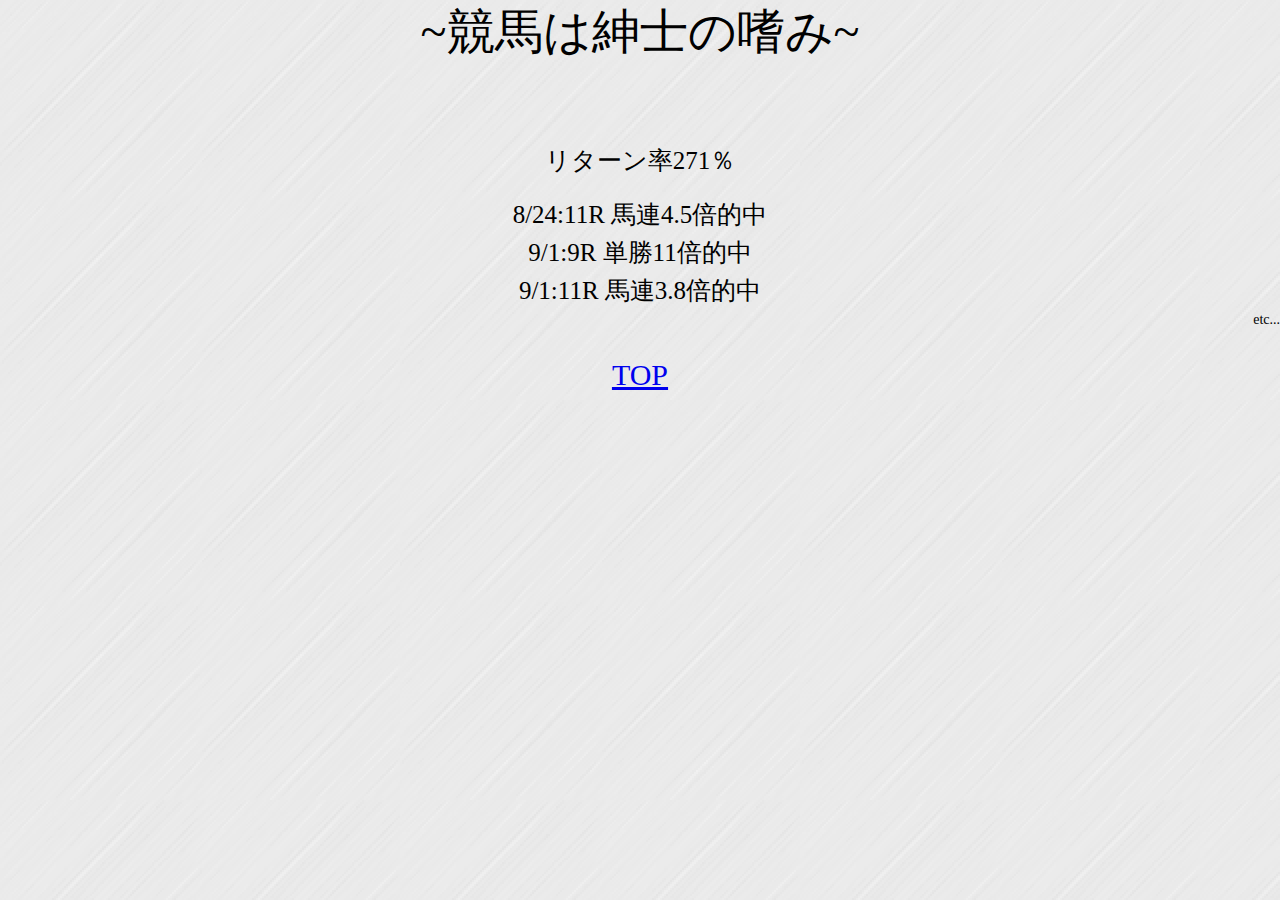
==== keiba.html @ fe0029bb "new" ====
<!DOCTYPE html>
<html lang="en" dir="ltr">
  <head>
    <meta charset="utf-8">
    <!--外部リンク-->
      <link rel = "stylesheet" href = "style.css">
      <script src="java.js"></script>
    <title></title>
  </head>
  <body>
  <body background="image/back.png">
  <center><font size = "7">~競馬は紳士の嗜み~</font></center><br>
    <center>
    <font color="#ff0000" size="7">
    <span id="blink1041">2019年小倉競馬成績</span>
    <script>with(blink1041)id='',style.opacity=1,setInterval(function(){style.opacity^=1},500)</script>
  </font>
  <div id ="outcome">
  <h1>リターン率271％</h1>
  <br>
  <h1>8/24:11R 馬連4.5倍的中</h1>
  <h1>9/1:9R 単勝11倍的中</h1>
  <h1>9/1:11R 馬連3.8倍的中</h1>
</center>
<h2 align = "right">etc...</h2>
</div>
  <div id = footer>
  <a href = "index.html"style="text-align:right">TOP</a>
</div>
  </body>
</html>
---- style.css ----
@charset "UTF-8";

html, body, div, tr, th, td, h1, h2, h3, p, a, center, table{
    margin: 0;
    padding: 0;
    border: 0;
    outline: 0;
    font: inherit;
    font-size: 100%;
    vertical-align: baseline;
}
body{line-height: 1;}
table{
  border-collapse: collapse;
  border-spacing: 0;
}

body{
  font: 14px "ヒラギノ明朝　pro W3","Hiragino Mincho Pro"
}

#main{
      width:700px;
      float: right

}
#side{
      width:160px;
      font-size:20px;
      margin-left:30px;
      float: left;
    }

#wrapper{
        width:900px;
        padding;30px;
        margin: 0 auto;
        overflow: hidden
    }


  #main h1{
    font-size:35px;
    margin-bottom:5px;
  }
  #main p {
    font-size:25px;
    margin-bottom: 7px
  }

  #side p{
    font-size:15px
  }

  #footer{
    text-align:center;
    font-size: 30px;
    margin-top:30px;
  }

#outcome h1{
  font-size: 25px;
  margin-bottom: 5px;
}

#outcome h2{
  font-size: 15px
}

#spec h1{
  color: red;
  font-size:40px;
  margin-bottom:10px
}

#spec h2{
  font-size: 25px;
  margin-bottom: 5px;
}

#discord a{
  font-size: 20px
}
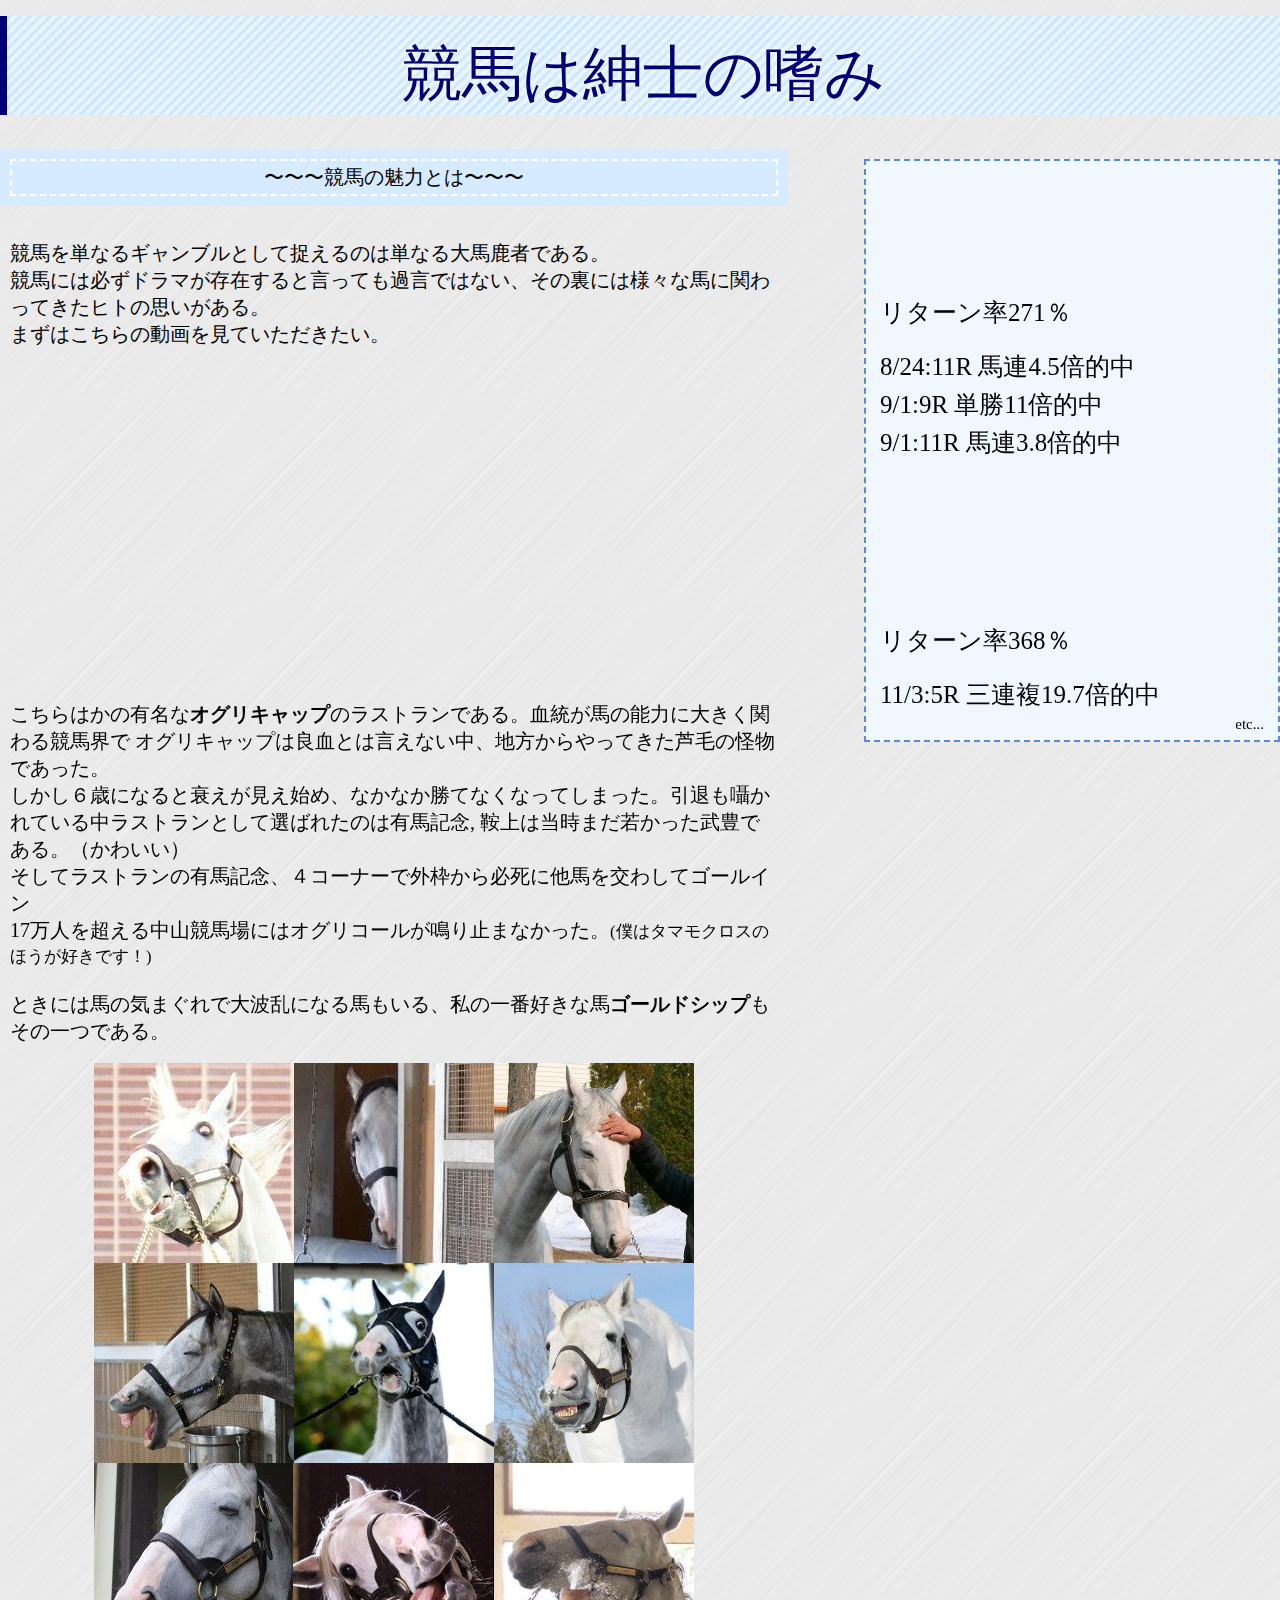
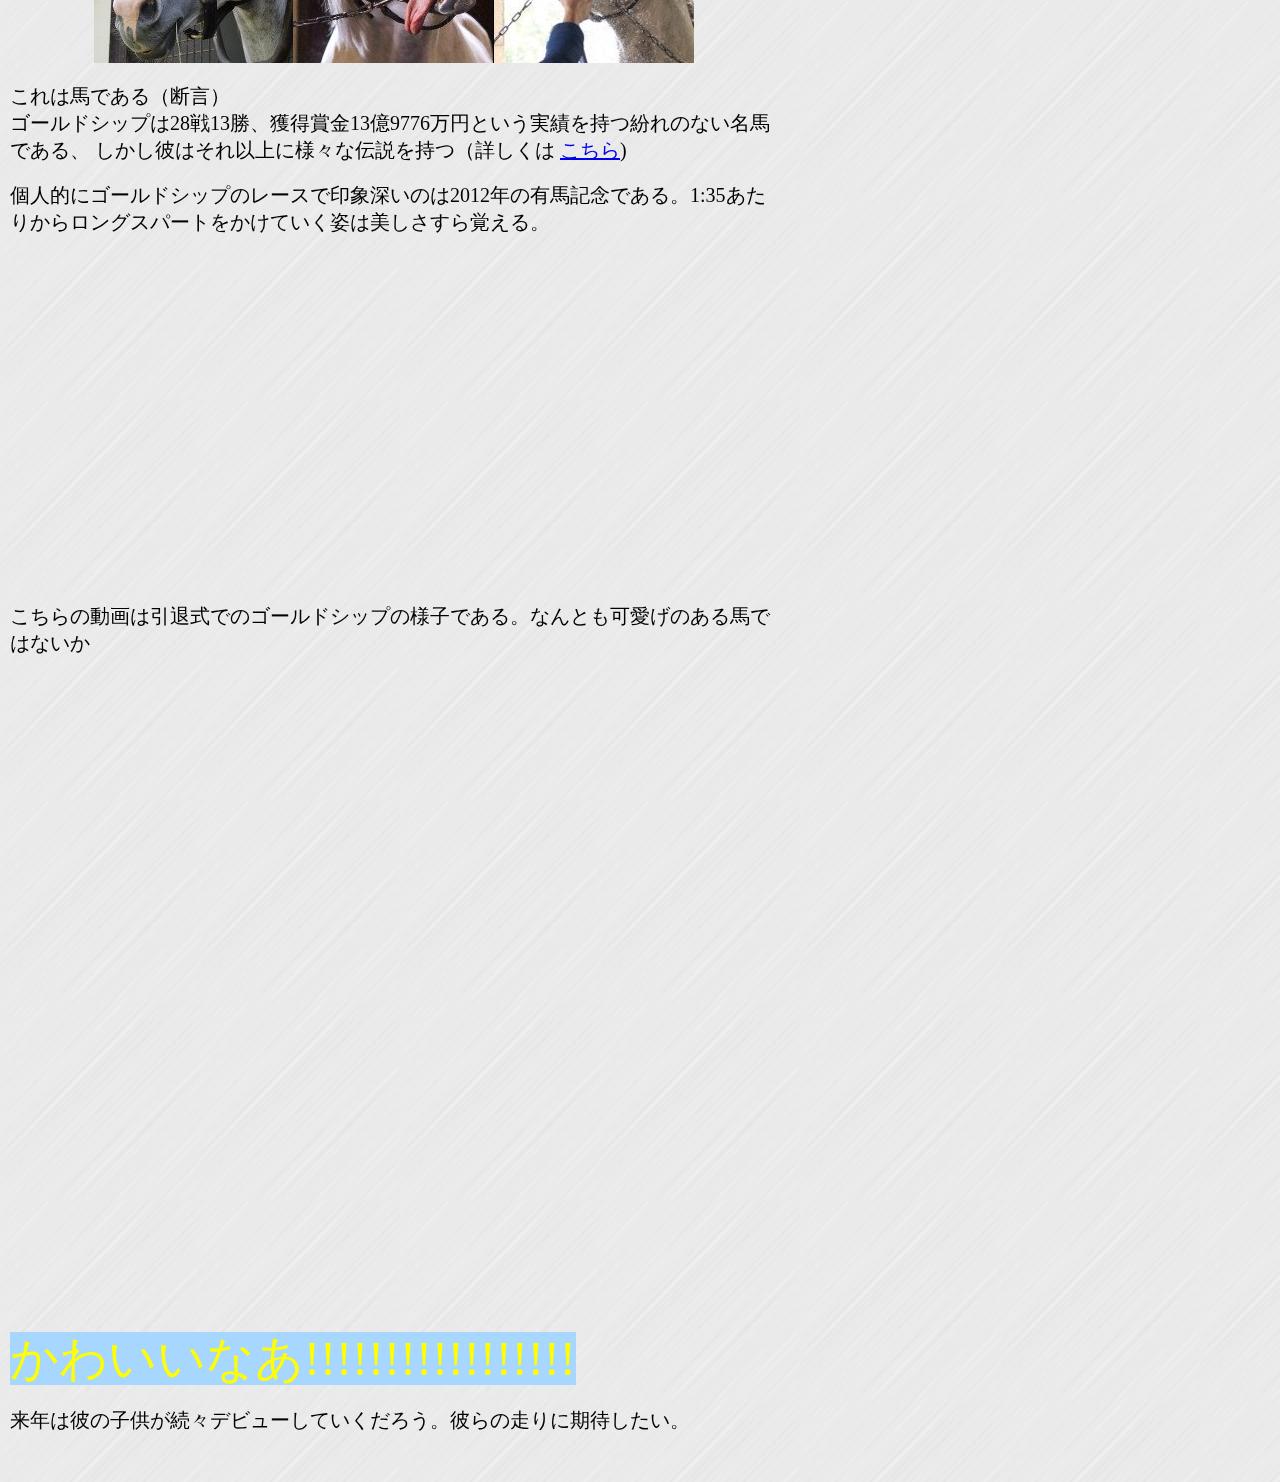
==== commit 9f8e9259: "modify" ====
--- a/keiba.html
+++ b/keiba.html
@@ -9,23 +9,90 @@
   </head>
   <body>
   <body background="image/back.png">
-  <center><font size = "7">~競馬は紳士の嗜み~</font></center><br>
-    <center>
-    <font color="#ff0000" size="7">
-    <span id="blink1041">2019年小倉競馬成績</span>
-    <script>with(blink1041)id='',style.opacity=1,setInterval(function(){style.opacity^=1},500)</script>
-  </font>
-  <div id ="outcome">
-  <h1>リターン率271％</h1>
-  <br>
-  <h1>8/24:11R 馬連4.5倍的中</h1>
-  <h1>9/1:9R 単勝11倍的中</h1>
-  <h1>9/1:11R 馬連3.8倍的中</h1>
-</center>
-<h2 align = "right">etc...</h2>
-</div>
-  <div id = footer>
-  <a href = "index.html"style="text-align:right">TOP</a>
+    <br>
+  <div id = "keibatytle">
+  　<center><p>競馬は紳士の嗜み</p></center>
+  </div><br>
+  <div id ="keiba">
+    <div id = "intro">
+      <center><div id ="fascinate"><p>〜〜〜競馬の魅力とは〜〜〜</p></div></center>
+      <br>
+      <p>競馬を単なるギャンブルとして捉えるのは単なる大馬鹿者である。<br>
+      競馬には必ずドラマが存在すると言っても過言ではない、その裏には様々な馬に関わってきたヒトの思いがある。<br>
+      まずはこちらの動画を見ていただきたい。
+    　</p>
+    　<br>
+      <center><iframe width="560" height="315" src="https://www.youtube.com/embed/cjwwgdqNIKU" frameborder="0" allow="accelerometer; autoplay; encrypted-media; gyroscope; picture-in-picture" allowfullscreen></iframe></center>
+      <br>
+      <p>こちらはかの有名な<b>オグリキャップ</b>のラストランである。血統が馬の能力に大きく関わる競馬界で
+      オグリキャップは良血とは言えない中、地方からやってきた芦毛の怪物であった。<br>
+      しかし６歳になると衰えが見え始め、なかなか勝てなくなってしまった。引退も囁かれている中ラストランとして選ばれたのは有馬記念,
+      鞍上は当時まだ若かった武豊である。（かわいい）<br>
+      そしてラストランの有馬記念、４コーナーで外枠から必死に他馬を交わしてゴールイン<br>
+      17万人を超える中山競馬場にはオグリコールが鳴り止まなかった。<small>(僕はタマモクロスのほうが好きです！)</small>
+      <br>
+      <br>
+      <div id = "goldship">
+      <p>
+      ときには馬の気まぐれで大波乱になる馬もいる、私の一番好きな馬<b>ゴールドシップ</b>もその一つである。
+    　</p>
+    　<br>
+      <p><center><img src = "image/goldship.png"></center></p>
+      <br>
+      <p>これは馬である（断言）
+      <br>
+      ゴールドシップは28戦13勝、獲得賞金13億9776万円という実績を持つ紛れのない名馬である、
+      しかし彼はそれ以上に様々な伝説を持つ（詳しくは <a href = "https://dic.nicovideo.jp/a/%E3%82%B4%E3%83%BC%E3%83%AB%E3%83%89%E3%82%B7%E3%83%83%E3%83%97">こちら</a>)
+    　</p>
+    　<br>
+      <p>個人的にゴールドシップのレースで印象深いのは2012年の有馬記念である。1:35あたりからロングスパートをかけていく姿は美しさすら覚える。
+      </p>
+      <br>
+      <center>
+      <iframe width="560" height="315" src="https://www.youtube.com/embed/y-RcnYDPARw?start=152" frameborder="0" allow="accelerometer; autoplay; encrypted-media; gyroscope; picture-in-picture" allowfullscreen></iframe>
+      </center>
+      <br>
+      <br>
+      <p>こちらの動画は引退式でのゴールドシップの様子である。なんとも可愛げのある馬ではないか</p><br>
+      <iframe width="560" height="315" src="https://www.youtube.com/embed/ck-FklT53LE" frameborder="0" allow="accelerometer; autoplay; encrypted-media; gyroscope; picture-in-picture" allowfullscreen></iframe>
+      <iframe width="560" height="315" src="https://www.youtube.com/embed/Ip1nVQQrYWg" frameborder="0" allow="accelerometer; autoplay; encrypted-media; gyroscope; picture-in-picture" allowfullscreen></iframe>
+      <br><br>
+      <font size = "7"  color = "#FFFF00">かわいいなあ!!!!!!!!!!!!!!!!!</font><br><br>
+      <p>来年は彼の子供が続々デビューしていくだろう。彼らの走りに期待したい。</p>
+      <br><br><br>
+      
+
+    </div>
+    </div>
+    <div id = "win">
+      <font color="#ff0000" size="7">
+        <span id="kokura">2019年小倉競馬成績</span>
+        <script>with(kokura)id='',style.opacity=1,setInterval(function(){style.opacity^=1},500)</script>
+      </font>
+      <div id ="outcome">
+        <h1>リターン率271％</h1>
+        <br>
+        <h1>8/24:11R 馬連4.5倍的中</h1>
+        <h1>9/1:9R 単勝11倍的中</h1>
+        <h1>9/1:11R 馬連3.8倍的中</h1>
+      </div>
+        <br>
+        <br>
+        <font color="#ff0000" size="7">
+          <span id="saga">2019年佐賀競馬成績</span>
+          <script>with(saga)id='',style.opacity=1,setInterval(function(){style.opacity^=1},500)</script>
+        </font>
+        <div id ="outcome">
+          <h1>リターン率368％</h1>
+          <br>
+          <h1>11/3:5R 三連複19.7倍的中</h1>
+          <h2 align = "right">etc...</h2>
+        </div>
+      </div>
+    </div>
+
+
+
 </div>
   </body>
 </html>
--- a/style.css
+++ b/style.css
@@ -16,26 +16,25 @@
 }
 
 body{
-  font: 14px "ヒラギノ明朝　pro W3","Hiragino Mincho Pro"
-}
+  font: 14px "ヒラギノ明朝　pro W3","Hiragino Mincho Pro";
+  height: 100%;
+}
+
+
 
 #main{
-      width:700px;
-      float: right
-
+    float: right;
+      width: 70%;
 }
 #side{
-      width:160px;
+      width: 25%;
       font-size:20px;
-      margin-left:30px;
+      margin-left:50px;
       float: left;
-    }
+}
 
 #wrapper{
-        width:900px;
-        padding;30px;
-        margin: 0 auto;
-        overflow: hidden
+      width:100%;
     }
 
 
@@ -52,12 +51,74 @@
     font-size:15px
   }
 
+
+
   #footer{
     text-align:center;
     font-size: 30px;
     margin-top:30px;
   }
 
+  #keibatytle{
+  color: #010079;
+  text-shadow: 0 0 5px white;
+  border-left: solid 7px #010079;
+  background: -webkit-repeating-linear-gradient(-45deg, #cce7ff, #cce7ff 3px,#e9f4ff 3px, #e9f4ff 7px);
+  background: repeating-linear-gradient(-45deg, #cce7ff, #cce7ff 3px,#e9f4ff 3px, #e9f4ff 7px);
+}
+
+  #keibatytle p{
+  font-size: 60px;
+  margin: 0;
+  margin: 0;
+}
+
+#keiba{
+  width: 100%;
+}
+#win {
+  float: right;
+  width: 30%;
+  padding: 0.5em 1em;
+  margin: 2em 0;
+  background: #f0f7ff;
+  border: dashed 2px #5b8bd0;
+}
+
+
+
+
+#intro{
+  float: left;
+  width: 60%;
+  margin-left: 10px;
+}
+
+#intro h1{
+  font-size: 35px;
+}
+
+#intro p{
+  font-size: 20px;
+}
+
+#intro font{
+   background: linear-gradient(transparent 0%, #a7d6ff 0%);
+}
+
+#fascinate{
+     padding: 0.2em 0.5em;
+     margin: 2em 0;
+     background: #d6ebff;
+     box-shadow: 0px 0px 0px 10px #d6ebff;
+     border: dashed 2px white;
+}
+
+#fascinate p{
+    margin: 0;
+    padding: 0;
+}
+
 #outcome h1{
   font-size: 25px;
   margin-bottom: 5px;
@@ -67,17 +128,190 @@
   font-size: 15px
 }
 
-#spec h1{
+#entire{
+  float: left;
+  width: 60%;
+}
+#entire p{
+  font-size: 25px;
+}
+#entire b{
+  font-size: 30px;
+}
+
+#F_tytle{
+  padding: 8px 19px;
+   margin: 2em 0;
+   color: #2c2c2f;
+   background: #cde4ff;
+   border-top: solid 5px #5989cf;
+   border-bottom: solid 5px #5989cf;
+}
+#F_tytle p{
+  font-size: 35px;
+}
+
+#advantage{
+  font-size: 30px;
+}
+
+#spec_tytle{
+  padding: 8px 19px;
+   margin: 2em 0;
+   color: #2c2c2f;
+   background: #cde4ff;
+   border-top: solid 5px #5989cf;
+   border-bottom: solid 5px #5989cf;
+}
+#spec_tytle p{
+  font-size: 35px;
+}
+#explain h1{
+  font-size: 30px;
+  color: red;
+}
+#PC {
+  width:auto 100%;
+}
+#PC {
+  float: right;
+  width: 35%;
+  padding: 0.5em 1em;
+  margin: 2em 0;
+  background: #f0f7ff;
+  border: dashed 2px #5b8bd0;
+}
+#PC h1{
   color: red;
   font-size:40px;
   margin-bottom:10px
 }
 
-#spec h2{
+#PC h2{
   font-size: 25px;
   margin-bottom: 5px;
 }
 
+#spec table{
+  font-size: 20px;
+
+}
+
 #discord a{
-  font-size: 20px
-}
+  font-size: 30px;
+}
+
+#NBA{
+  width: 100%;
+}
+#spurs_main{
+  height: 800px;
+}
+
+#Wizards_main{
+  height: 800px;
+}
+#spurs {
+  width: 70%;
+  float: left;
+}
+
+#spurs_twitter{
+  width: 30%;
+  float: right;
+}
+#spurs h1{
+  font-size: 35px;
+  color: black;
+  padding: 0.5em 0;
+  border-top: solid 3px ;
+  border-bottom: solid 3px ;
+}
+
+#spurs h2 {
+  font-size: 25px;
+  padding: 0.5em 1em;
+  margin: 2em 0;
+  color: #232323;
+  background: #fff8e8;
+  border-left: solid 10px #ffc06e;
+
+}
+
+#movie_Spurs{
+  font-size: 25px;
+}
+
+#Wizards {
+  width: 70%;
+  float: left;
+}
+
+#wizards_twitter{
+  width: 30%;
+  float: right;
+}
+#Wizards h1{
+  font-size: 35px;
+  color: black;
+  padding: 0.5em 0;
+  border-top: solid 3px ;
+  border-bottom: solid 3px ;
+}
+
+#Wizards h2{
+  font-size: 25px;
+  padding: 0.5em 1em;
+  margin: 2em 0;
+  color: #232323;
+  background: #fff8e8;
+  border-left: solid 10px #ffc06e;
+}
+
+#movie_Wizards{
+  font-size: 25px;
+}
+
+#NBA ul{
+  font-size: 25px;
+}
+
+#NBA a{
+  font-size : 30px;
+}
+
+#susume h1{
+  font-size: 30px;
+  color: #6cb4e4;
+  text-align: center;
+  padding: 0.25em;
+  border-top: solid 2px #6cb4e4;
+  border-bottom: solid 2px #6cb4e4;
+  background: -webkit-repeating-linear-gradient(-45deg, #f0f8ff, #f0f8ff 3px,#e9f4ff 3px, #e9f4ff 7px);
+  background: repeating-linear-gradient(-45deg, #f0f8ff, #f0f8ff 3px,#e9f4ff 3px, #e9f4ff 7px);
+}
+
+#susume h2{
+  font-size: 25px;
+  border-bottom: double 5px #FFC778;
+}
+
+#susume p ,li {
+  font-size: 20px;
+}
+
+#medaka {
+  width: auto 100%;
+}
+
+#susume {
+  width: 60%;
+  float: left;
+  margin-left: 10px;
+}
+
+#gallery{
+  width: 30%;
+  float: right;
+
+}
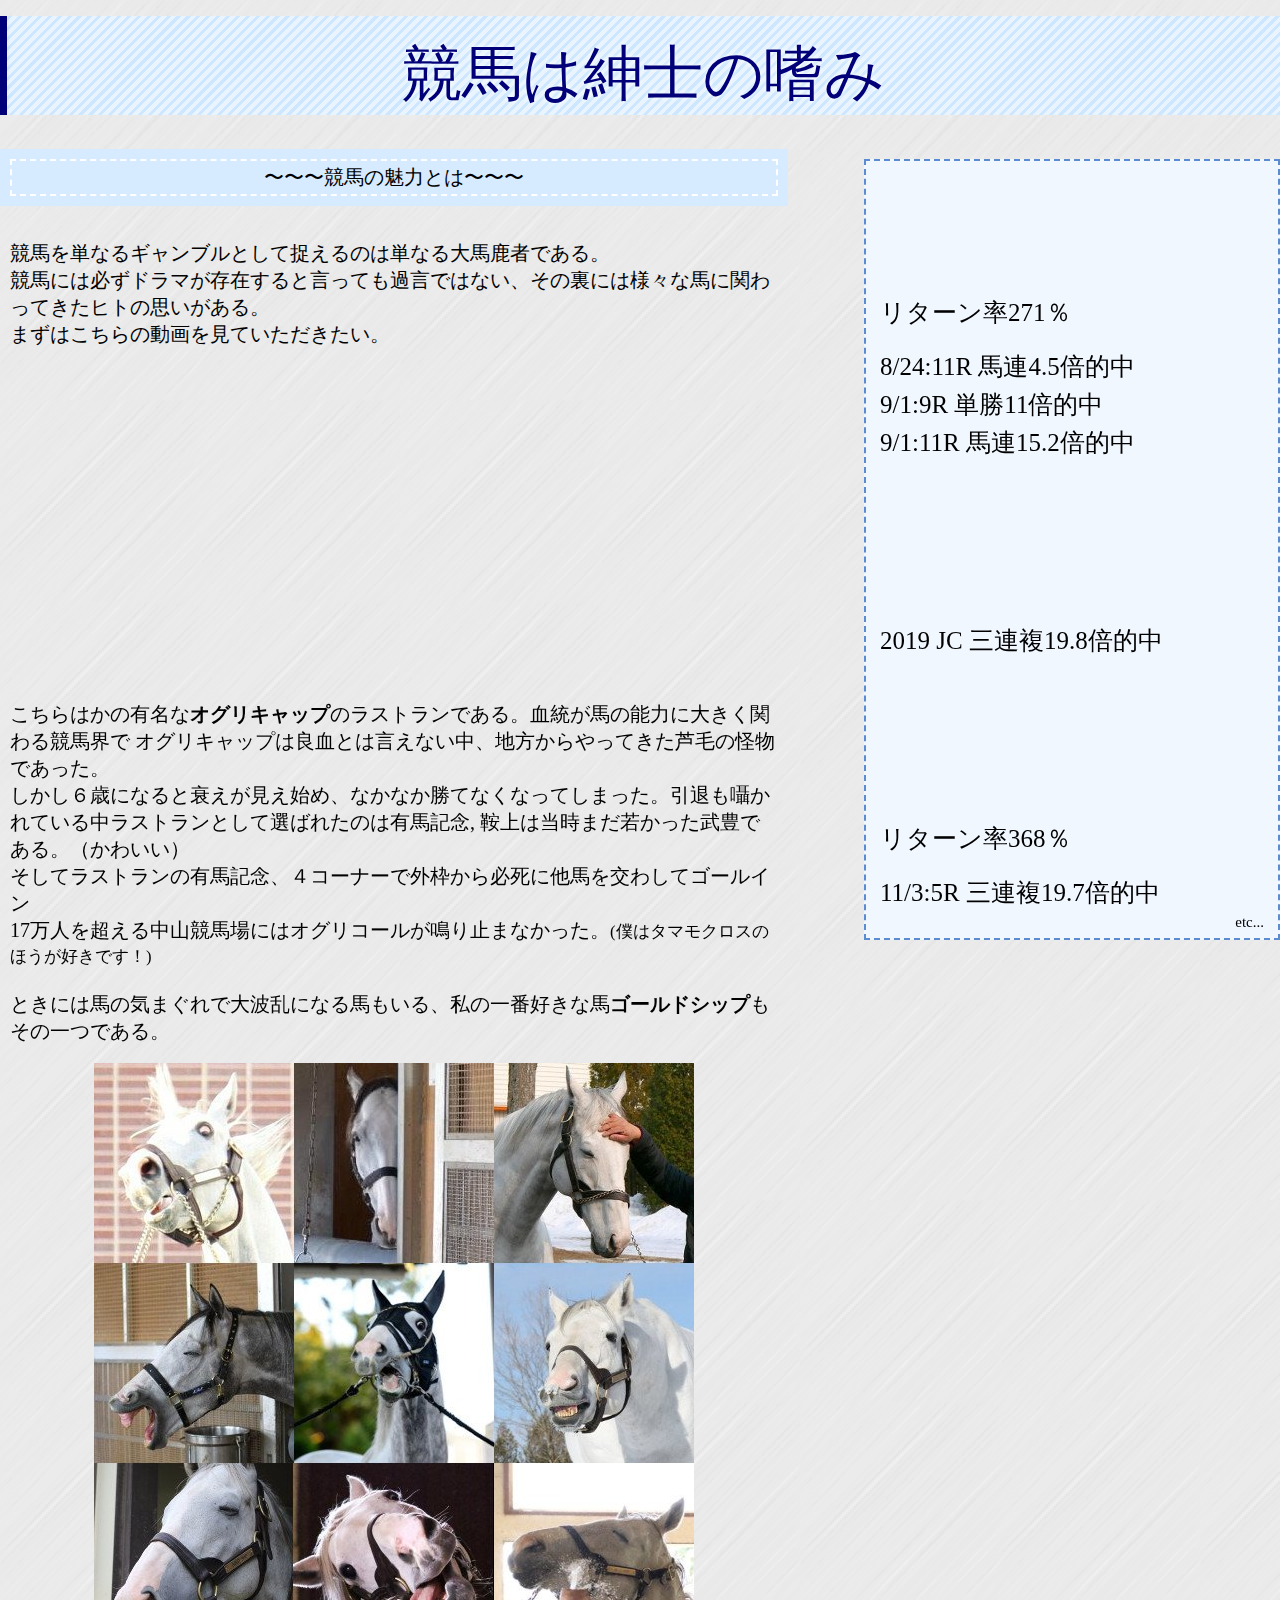
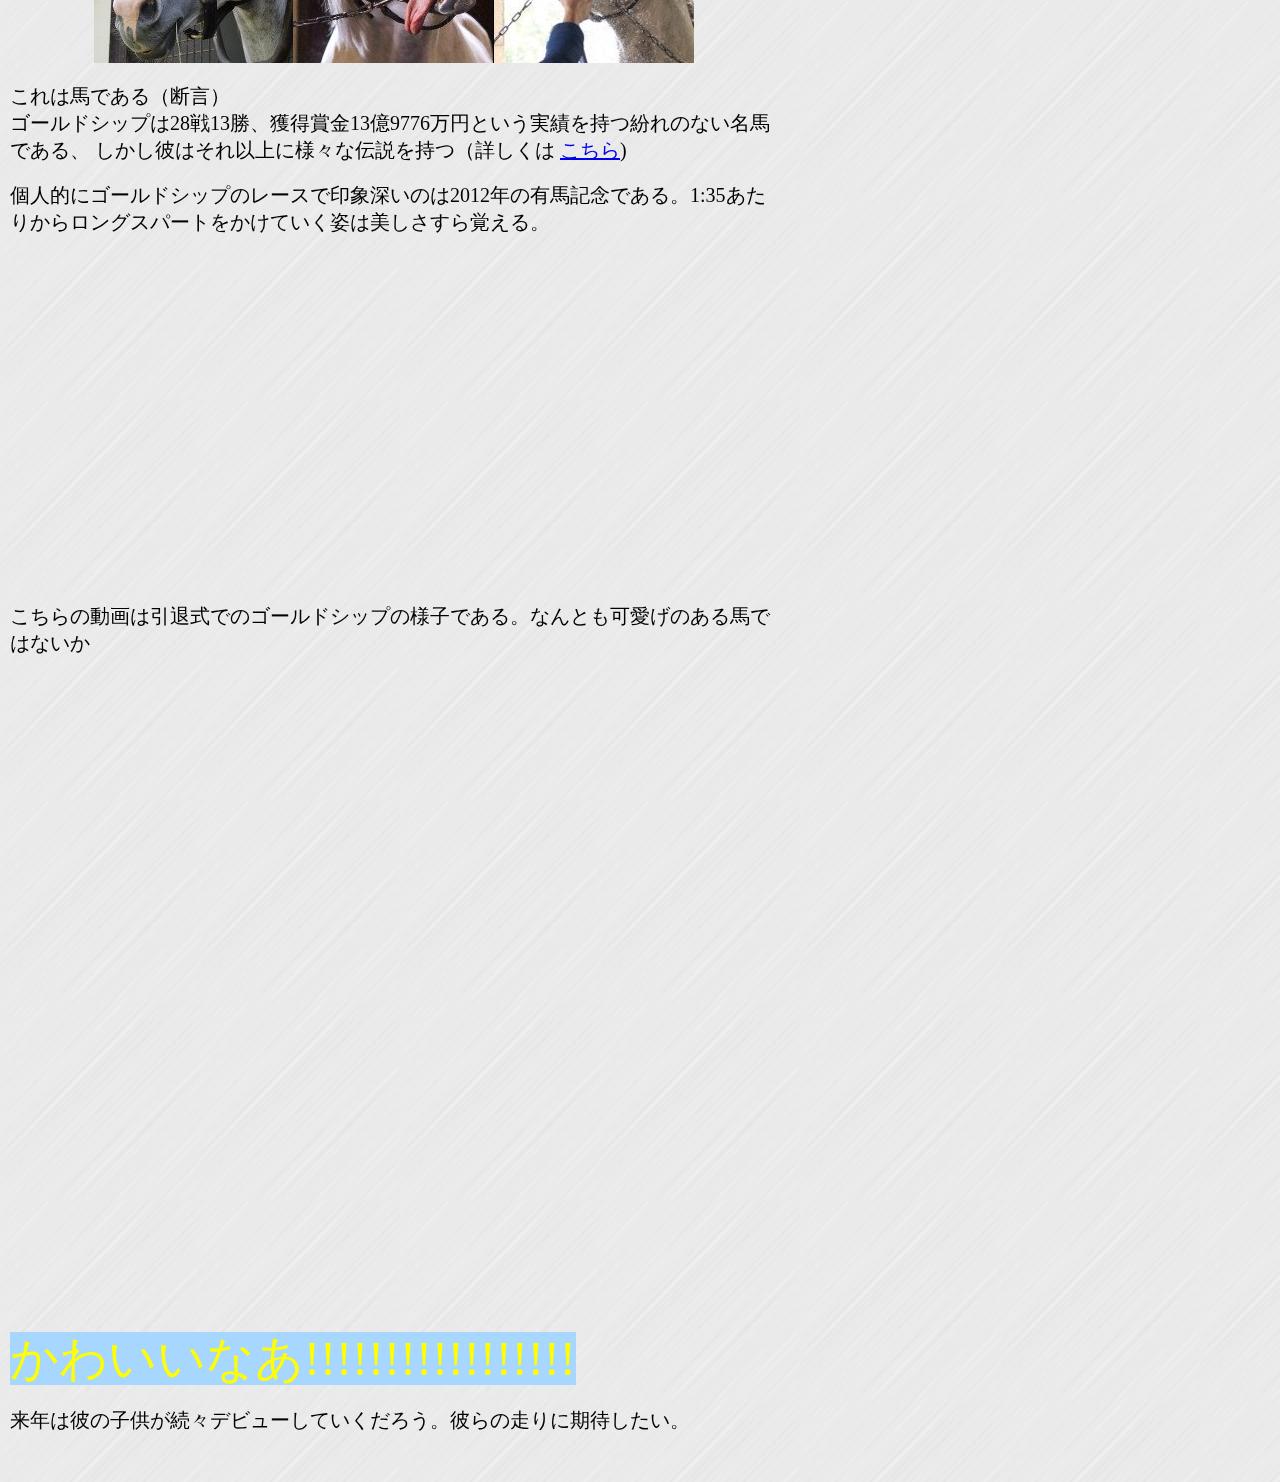
==== commit 41bfee5d: "rerord" ====
--- a/keiba.html
+++ b/keiba.html
@@ -60,7 +60,7 @@
       <font size = "7"  color = "#FFFF00">かわいいなあ!!!!!!!!!!!!!!!!!</font><br><br>
       <p>来年は彼の子供が続々デビューしていくだろう。彼らの走りに期待したい。</p>
       <br><br><br>
-      
+
 
     </div>
     </div>
@@ -74,10 +74,19 @@
         <br>
         <h1>8/24:11R 馬連4.5倍的中</h1>
         <h1>9/1:9R 単勝11倍的中</h1>
-        <h1>9/1:11R 馬連3.8倍的中</h1>
+        <h1>9/1:11R 馬連15.2倍的中</h1>
       </div>
         <br>
         <br>
+        <font color="#ff0000" size="7">
+          <span id="kokura">その他中央競馬成績</span>
+          <script>with(kokura)id='',style.opacity=1,setInterval(function(){style.opacity^=1},500)</script>
+        </font>
+        <div id ="outcome">
+          <h1>2019 JC 三連複19.8倍的中</h1>
+        </div>
+          <br>
+          <br>
         <font color="#ff0000" size="7">
           <span id="saga">2019年佐賀競馬成績</span>
           <script>with(saga)id='',style.opacity=1,setInterval(function(){style.opacity^=1},500)</script>
@@ -86,6 +95,7 @@
           <h1>リターン率368％</h1>
           <br>
           <h1>11/3:5R 三連複19.7倍的中</h1>
+
           <h2 align = "right">etc...</h2>
         </div>
       </div>
--- a/style.css
+++ b/style.css
@@ -29,13 +29,11 @@
 #side{
       width: 25%;
       font-size:20px;
-      margin-left:50px;
+      margin-left: auto;
       float: left;
 }
 
-#wrapper{
-      width:100%;
-    }
+
 
 
   #main h1{
